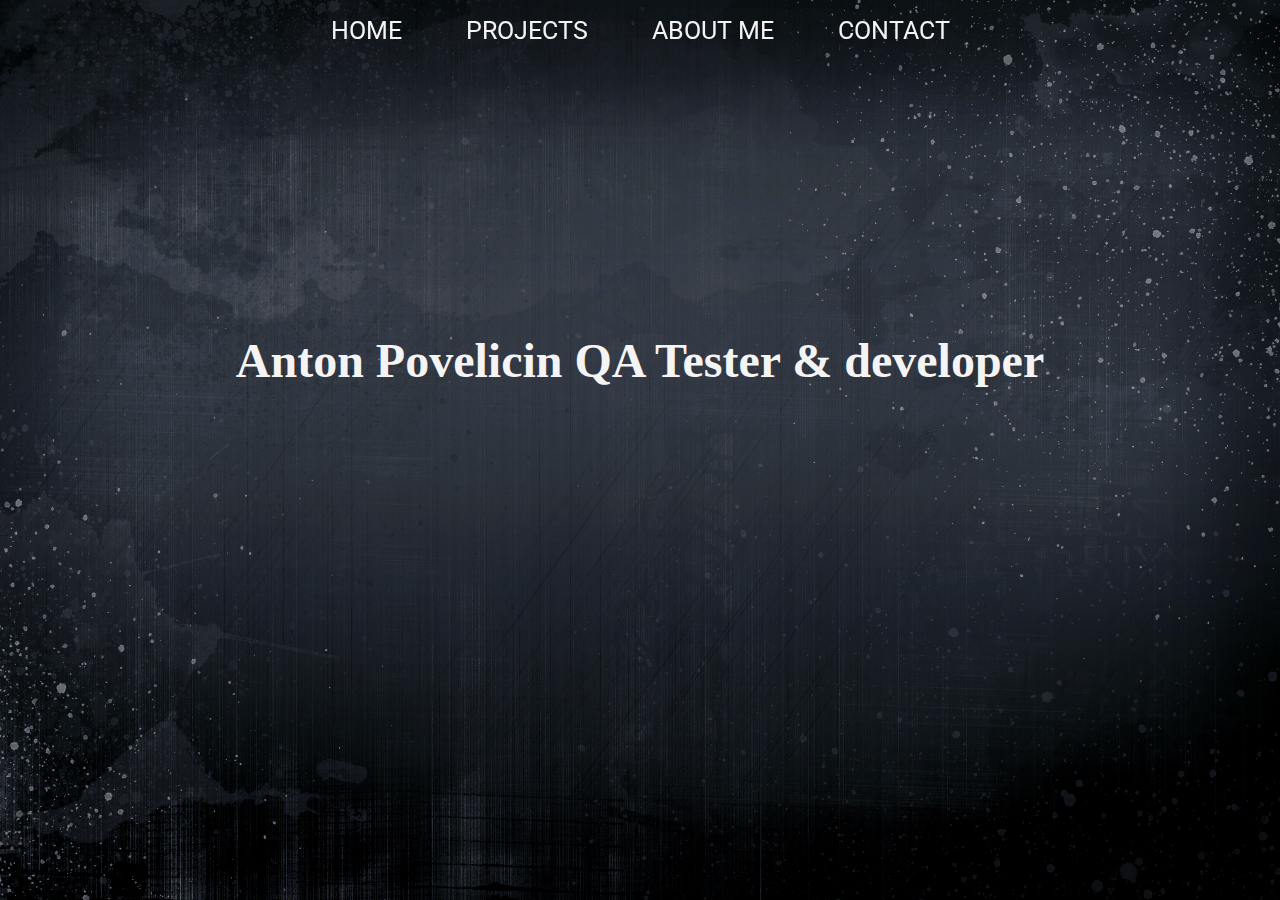
==== index.html @ 847e0dfa "init commit" ====
<!DOCTYPE html>
<html lang="en">
<head>
    <meta charset="UTF-8">
    <meta name="viewport" content="width=device-width, initial-scale=1.0">
    <meta http-equiv="X-UA-Compatible" content="ie=edge">
    <link rel="stylesheet" href="style.css" type="text/css">
    <link href="https://fonts.googleapis.com/css?family=Roboto&display=swap" rel="stylesheet">
    <script src="navbarhide.js"></script>
    <title>Home Page</title>
</head>
<body>
   <div class="container">
       <nav class="navbar">
           <ul>
               <li><a href="index.html">Home</a></li>
               <li><a href="projects.html">Projects</a></li>
               <li><a href="about me.html">About me</a></li>
               <li><a href="contact.html">Contact</a></li>
           </ul>
       </nav>
       <section id="welcome">
           <h1>Anton Povelicin QA Tester & developer</h1>
           <p></p>
       </section>
   </div>
</body>
</html>
---- style.css ----
*{
	margin: 0;
	padding: 0;
	list-style: none;
	text-decoration: none;
}
body{
    background: url('assets/image2.jpg')no-repeat center top fixed;
    background-size: cover;
    width: 100%;
    height: 100%;
    margin: 0px;
   padding: 0px;
                ;
}
.container{
    width: 100%;
    height: 100%;
}
.navbar{
    position: fixed;
    top: 0;
    display: flex;
    z-index: 1;
    width: 100%;
    height: 60px;
}
.navbar ul{
    display: flex;
    justify-content: center;
    width: 100%;  
}
.navbar ul li{
    justify-content: space-between;
    font-family: 'Roboto', sans-serif;
    font-size: 25px;
}
.navbar ul li{
    margin: 0 1rem;
    padding: 1rem;
}
.navbar ul li a{
    text-decoration: none;
    text-transform: uppercase;
    color: #f4f4f4;
}
.navbar ul li a:hover{
    color: salmon;
}
section{
    justify-content: center;
    flex-direction: column;
    display: flex;
    align-items: center;
    text-align: center;
    width: 100%;
    height: 80vh;
    color: #f4f4f4;
}
section h1{
    font-size: 3rem;

}
#images{
    margin: 0 auto;
    width: 100%;
    height: 100%;
    text-align: center;
    align-items: center;
    position: absolute;
    top: 300px;
    display: grid;
    grid-template-columns: repeat(4, 1fr);
    grid-template-rows: repeat(4, 1fr);
    grid-column-gap: 15px;
    grid-row-gap: 15px;
    
    
    
    

}
#images img:hover{
transform: scale(1.1);
}

#images img{
    width: 300px;
    justify-content: space-between;
    border: 1px solid #08457e; /* Рамка вокруг фотографии */
    padding: 10px; /* Расстояние от картинки до рамки */
    background: #232731; /* Цвет фона */
    margin-right: 10px; /* Отступ справа */
    margin-bottom: 10px; /* Отступ снизу */
    border-radius: 50px;
    
    
    
    
     
 }
 P{
     color: #f4f4f4;
     font-size: 25px;
     font-family: 'Roboto', sans-serif;
 }
.photo{
    
    width: 100%;
    padding-top: 14px;
    text-align: center;
    align-items: center;
    padding-top: 100px;
 }
 .media ul li{

    justify-content: center;
    display: inline-block;
    margin: 10px 10px;  
    
 }
 .media li:hover{
     transform: scale(1.2);
 }
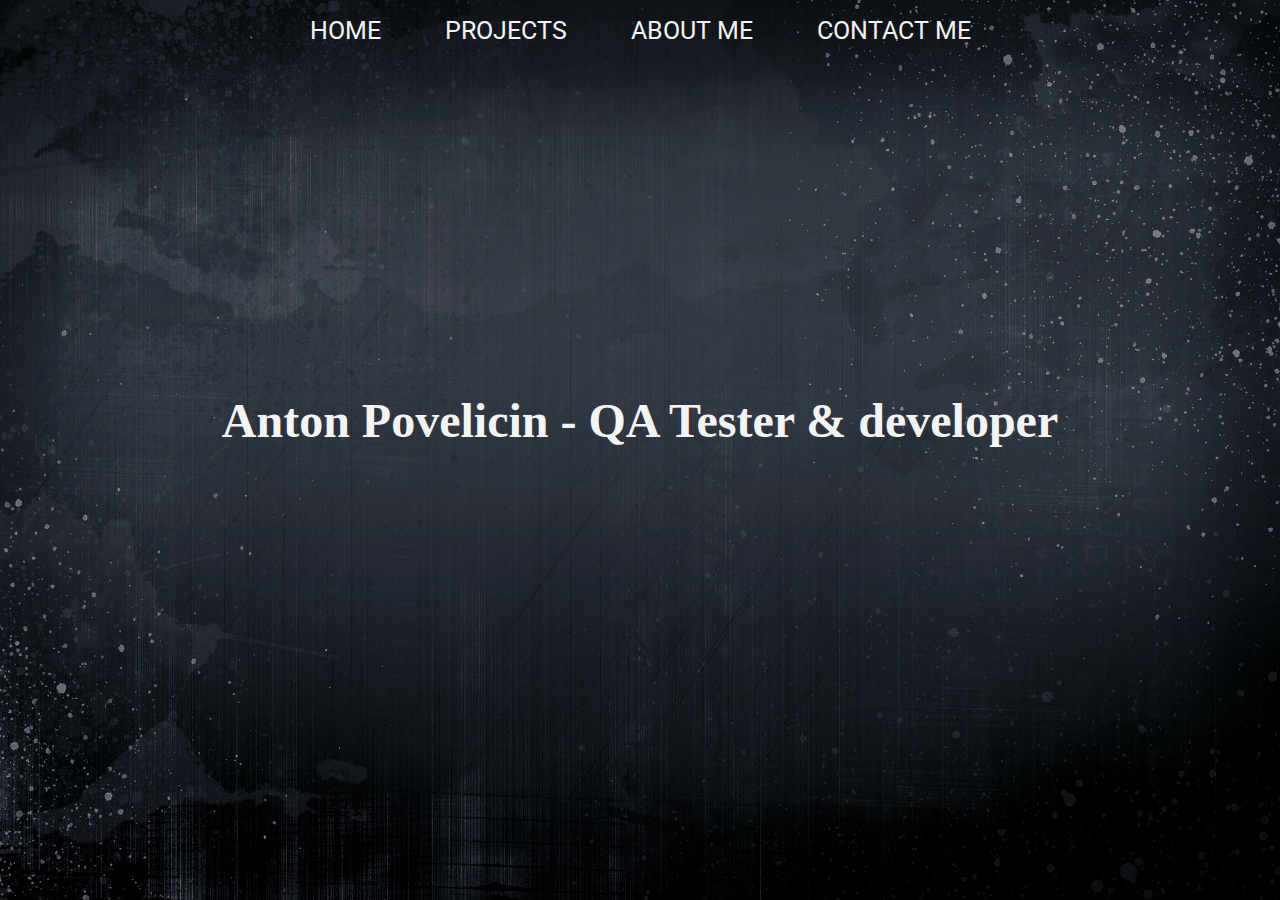
==== commit 6ee2a28d: "Add New project skyboxrunner, fixed texts" ====
--- a/index.html
+++ b/index.html
@@ -1,28 +1,28 @@
-<!DOCTYPE html>
-<html lang="en">
-<head>
-    <meta charset="UTF-8">
-    <meta name="viewport" content="width=device-width, initial-scale=1.0">
-    <meta http-equiv="X-UA-Compatible" content="ie=edge">
-    <link rel="stylesheet" href="style.css" type="text/css">
-    <link href="https://fonts.googleapis.com/css?family=Roboto&display=swap" rel="stylesheet">
-    <script src="navbarhide.js"></script>
-    <title>Home Page</title>
-</head>
-<body>
-   <div class="container">
-       <nav class="navbar">
-           <ul>
-               <li><a href="index.html">Home</a></li>
-               <li><a href="projects.html">Projects</a></li>
-               <li><a href="about me.html">About me</a></li>
-               <li><a href="contact.html">Contact</a></li>
-           </ul>
-       </nav>
-       <section id="welcome">
-           <h1>Anton Povelicin QA Tester & developer</h1>
-           <p></p>
-       </section>
-   </div>
-</body>
+<!DOCTYPE html>
+<html lang="en">
+<head>
+    <meta charset="UTF-8">
+    <meta name="viewport" content="width=device-width, initial-scale=1, shrink-to-fit=no">
+    <meta http-equiv="X-UA-Compatible" content="ie=edge">
+    <link rel="stylesheet" href="style.css" type="text/css">
+    <link href="https://fonts.googleapis.com/css?family=Roboto&display=swap" rel="stylesheet">
+    <script src="navbarhide.js"></script>
+    <title>Home Page</title>
+</head>
+<body>
+   <div class="container">
+       <nav class="navbar">
+           <ul>
+               <li><a href="index.html">Home</a></li>
+               <li><a href="projects.html">Projects</a></li>
+               <li><a href="about me.html">About me</a></li>
+               <li><a href="contact.html">Contact Me</a></li>
+           </ul>
+       </nav>
+       <section id="welcome">
+           <h1>Anton Povelicin - QA Tester & developer</h1>
+           <p></p>
+       </section>
+   </div>
+</body>
 </html>--- a/style.css
+++ b/style.css
@@ -1,127 +1,130 @@
-*{
-	margin: 0;
-	padding: 0;
-	list-style: none;
-	text-decoration: none;
-}
-body{
-    background: url('assets/image2.jpg')no-repeat center top fixed;
-    background-size: cover;
-    width: 100%;
-    height: 100%;
-    margin: 0px;
-   padding: 0px;
-                ;
-}
-.container{
-    width: 100%;
-    height: 100%;
-}
-.navbar{
-    position: fixed;
-    top: 0;
-    display: flex;
-    z-index: 1;
-    width: 100%;
-    height: 60px;
-}
-.navbar ul{
-    display: flex;
-    justify-content: center;
-    width: 100%;  
-}
-.navbar ul li{
-    justify-content: space-between;
-    font-family: 'Roboto', sans-serif;
-    font-size: 25px;
-}
-.navbar ul li{
-    margin: 0 1rem;
-    padding: 1rem;
-}
-.navbar ul li a{
-    text-decoration: none;
-    text-transform: uppercase;
-    color: #f4f4f4;
-}
-.navbar ul li a:hover{
-    color: salmon;
-}
-section{
-    justify-content: center;
-    flex-direction: column;
-    display: flex;
-    align-items: center;
-    text-align: center;
-    width: 100%;
-    height: 80vh;
-    color: #f4f4f4;
-}
-section h1{
-    font-size: 3rem;
-
-}
-#images{
-    margin: 0 auto;
-    width: 100%;
-    height: 100%;
-    text-align: center;
-    align-items: center;
-    position: absolute;
-    top: 300px;
-    display: grid;
-    grid-template-columns: repeat(4, 1fr);
-    grid-template-rows: repeat(4, 1fr);
-    grid-column-gap: 15px;
-    grid-row-gap: 15px;
-    
-    
-    
-    
-
-}
-#images img:hover{
-transform: scale(1.1);
-}
-
-#images img{
-    width: 300px;
-    justify-content: space-between;
-    border: 1px solid #08457e; /* Рамка вокруг фотографии */
-    padding: 10px; /* Расстояние от картинки до рамки */
-    background: #232731; /* Цвет фона */
-    margin-right: 10px; /* Отступ справа */
-    margin-bottom: 10px; /* Отступ снизу */
-    border-radius: 50px;
-    
-    
-    
-    
-     
- }
- P{
-     color: #f4f4f4;
-     font-size: 25px;
-     font-family: 'Roboto', sans-serif;
- }
-.photo{
-    
-    width: 100%;
-    padding-top: 14px;
-    text-align: center;
-    align-items: center;
-    padding-top: 100px;
- }
- .media ul li{
-
-    justify-content: center;
-    display: inline-block;
-    margin: 10px 10px;  
-    
- }
- .media li:hover{
-     transform: scale(1.2);
- }
- 
-
-
+*{
+	margin: 0;
+	padding: 0;
+	list-style: none;
+	text-decoration: none;
+}
+body{
+    background: url('assets/image2.jpg')no-repeat center top fixed;
+    background-size: cover;
+    width: 100%;
+    height: 100%;
+    margin: 0px;
+    padding: 0px;
+                ;
+}
+.container{
+    width: 100%;
+    height: 100%;
+}
+.navbar{
+    position: sticky;
+    top: 0;
+    display: flex;
+    z-index: 1;
+    width: 100%;
+    height: 60px;
+}
+.navbar ul{
+    display: flex;
+    justify-content: center;
+    width: 100%;  
+}
+.navbar ul li{
+    justify-content: space-between;
+    font-family: 'Roboto', sans-serif;
+    font-size: 25px;
+}
+.navbar ul li{
+    margin: 0 1rem;
+    padding: 1rem;
+}
+.navbar ul li a{
+    text-decoration: none;
+    text-transform: uppercase;
+    color: #f4f4f4;
+}
+.navbar ul li a:hover{
+    color: salmon;
+}
+section{
+    justify-content: center;
+    flex-direction: column;
+    display: flex;
+    align-items: center;
+    text-align: center;
+    width: 100%;
+    height: 80vh;
+    color: #f4f4f4;
+}
+section h1{
+    font-size: 3rem;
+
+}
+#images{
+    margin: 0 auto;
+    width: 100%;
+    height: 100%;
+    text-align: center;
+    align-items: center;
+    position: absolute;
+    top: 300px;
+    display: grid;
+    grid-template-columns: repeat(4, 1fr);
+    grid-template-rows: repeat(4, 1fr);
+    grid-column-gap: 15px;
+    grid-row-gap: 15px;
+    
+    
+    
+    
+
+}
+#images img:hover{
+transform: scale(1.1);
+}
+
+#images img{
+    width: 300px;
+    justify-content: space-between;
+    border: 1px solid #08457e; /* Рамка вокруг фотографии */
+    padding: 10px; /* Расстояние от картинки до рамки */
+    background: #232731; /* Цвет фона */
+    margin-right: 10px; /* Отступ справа */
+    margin-bottom: 10px; /* Отступ снизу */
+    border-radius: 50px;
+    
+    
+    
+    
+     
+ }
+ P{
+     color: #f4f4f4;
+     font-size: 25px;
+     font-family: 'Roboto', sans-serif;
+ }
+.photo{
+    
+    width: 100%;
+    padding-top: 14px;
+    text-align: center;
+    align-items: center;
+    padding-top: 100px;
+ }
+ .media ul li{
+
+    justify-content: center;
+    display: inline-block;
+    margin: 10px 10px;  
+    
+ }
+ .media li:hover{
+     transform: scale(1.2);
+ }
+ @media{
+     
+ }
+ 
+
+
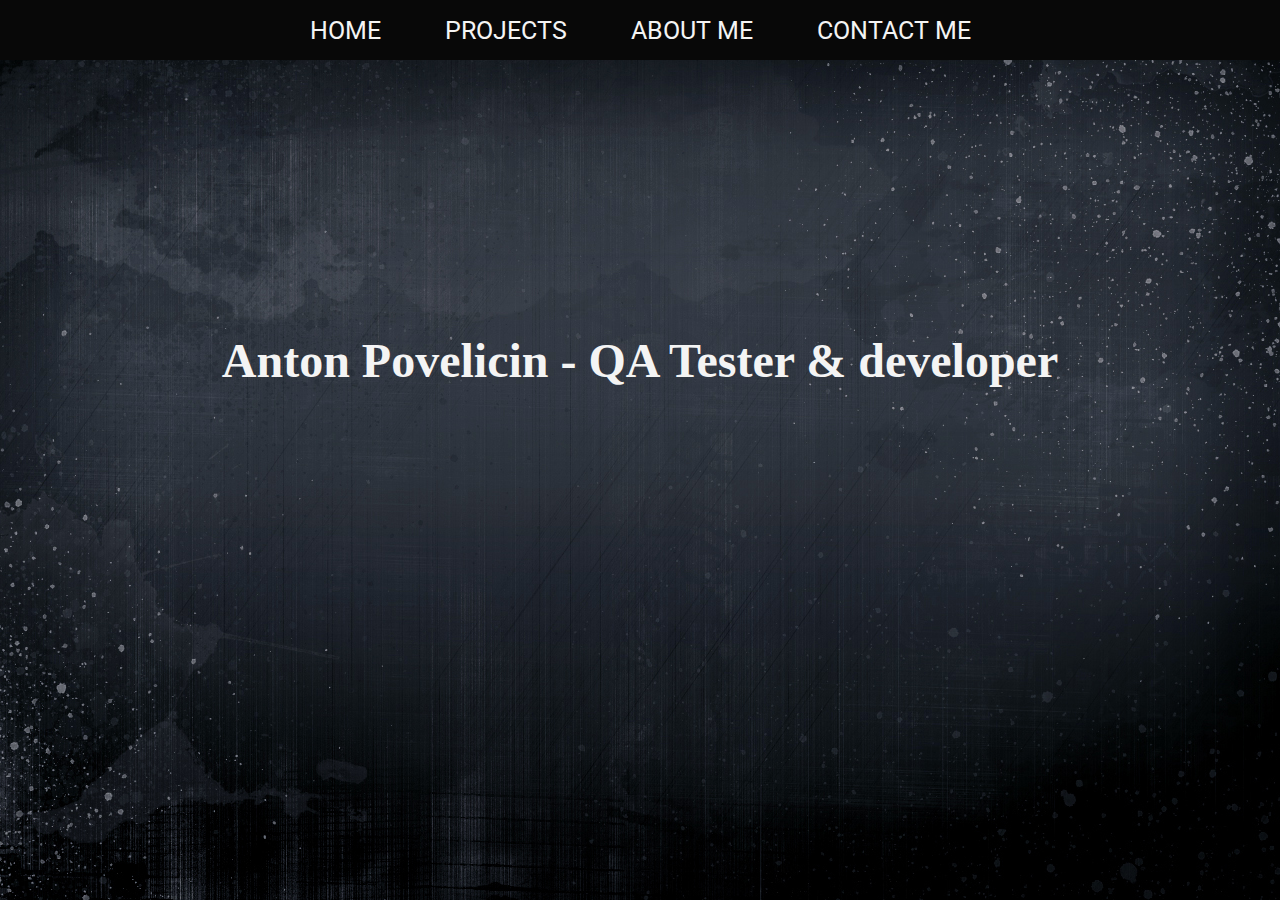
==== commit 0e98870b: "add favicon" ====
--- a/index.html
+++ b/index.html
@@ -7,6 +7,7 @@
     <link rel="stylesheet" href="style.css" type="text/css">
     <link href="https://fonts.googleapis.com/css?family=Roboto&display=swap" rel="stylesheet">
     <script src="navbarhide.js"></script>
+    <link rel="icon" href="assets/favicon.ico">
     <title>Home Page</title>
 </head>
 <body>
@@ -21,8 +22,10 @@
        </nav>
        <section id="welcome">
            <h1>Anton Povelicin - QA Tester & developer</h1>
-           <p></p>
        </section>
+   </div>
+   <div class="photo">
+<img src="" alt="">
    </div>
 </body>
 </html>--- a/style.css
+++ b/style.css
@@ -18,12 +18,13 @@
     height: 100%;
 }
 .navbar{
-    position: sticky;
+    position: fixed;
     top: 0;
     display: flex;
     z-index: 1;
     width: 100%;
     height: 60px;
+    background-color: #080808;
 }
 .navbar ul{
     display: flex;
@@ -92,11 +93,7 @@
     background: #232731; /* Цвет фона */
     margin-right: 10px; /* Отступ справа */
     margin-bottom: 10px; /* Отступ снизу */
-    border-radius: 50px;
-    
-    
-    
-    
+    border-radius: 50px; 
      
  }
  P{
@@ -122,9 +119,7 @@
  .media li:hover{
      transform: scale(1.2);
  }
- @media{
-     
- }
+
  
 
 
